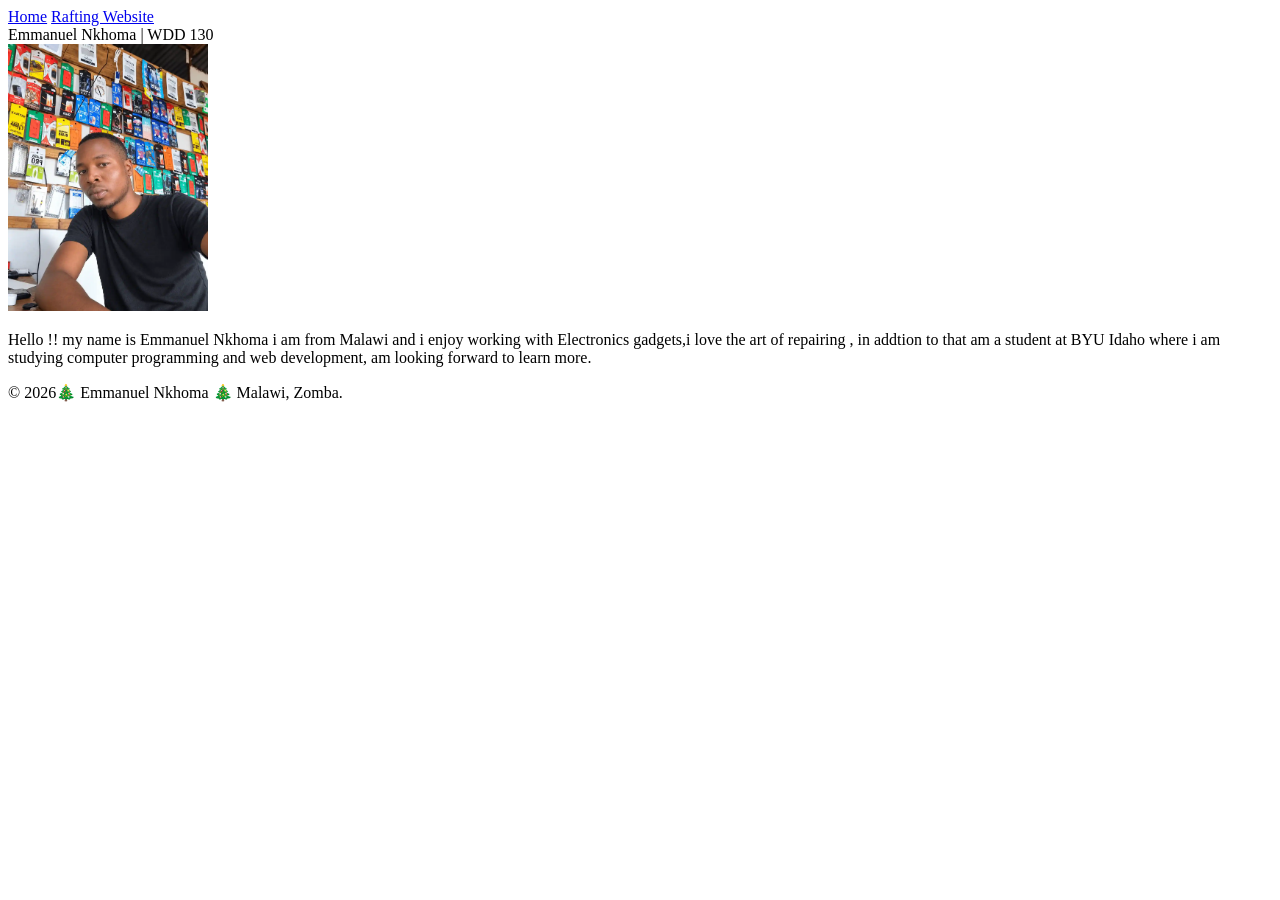
==== Index.html @ 5a78f328 "image name changed Signed-off-by: judah1999 <enkhoma@byupathway.edu>" ====
<!DOCTYPE html>
<html lang="en">

<head>
    <meta charset="UTF-8">
    <meta name="viewport" content="width=device-width, initial-scale=1.0">
    <title>Emmanuel Nkhoma | WDD 130 </title>

</head>

<body>
    <header>
        <nav>
            <a href="#">Home</a>
            <a href="wwr/">Rafting Website</a>
        </nav>

    </header>

    <h>Emmanuel Nkhoma | WDD 130</h>


    <main>


        <img src="images/profile.webp" alt="Hello my name is Emmanuel Nkhoma" width="200">
        <p>Hello
            !! my name is Emmanuel Nkhoma i am from Malawi and i enjoy working with Electronics
            gadgets,i love the art of repairing , in addtion to that am a student at BYU Idaho
            where i am studying computer programming and web development, am looking forward to
            learn more.</p>
    </main>
    <footer>
        <p>© 2026🎄 Emmanuel Nkhoma 🎄 Malawi, Zomba. </p>
    </footer>
</body>

</html>
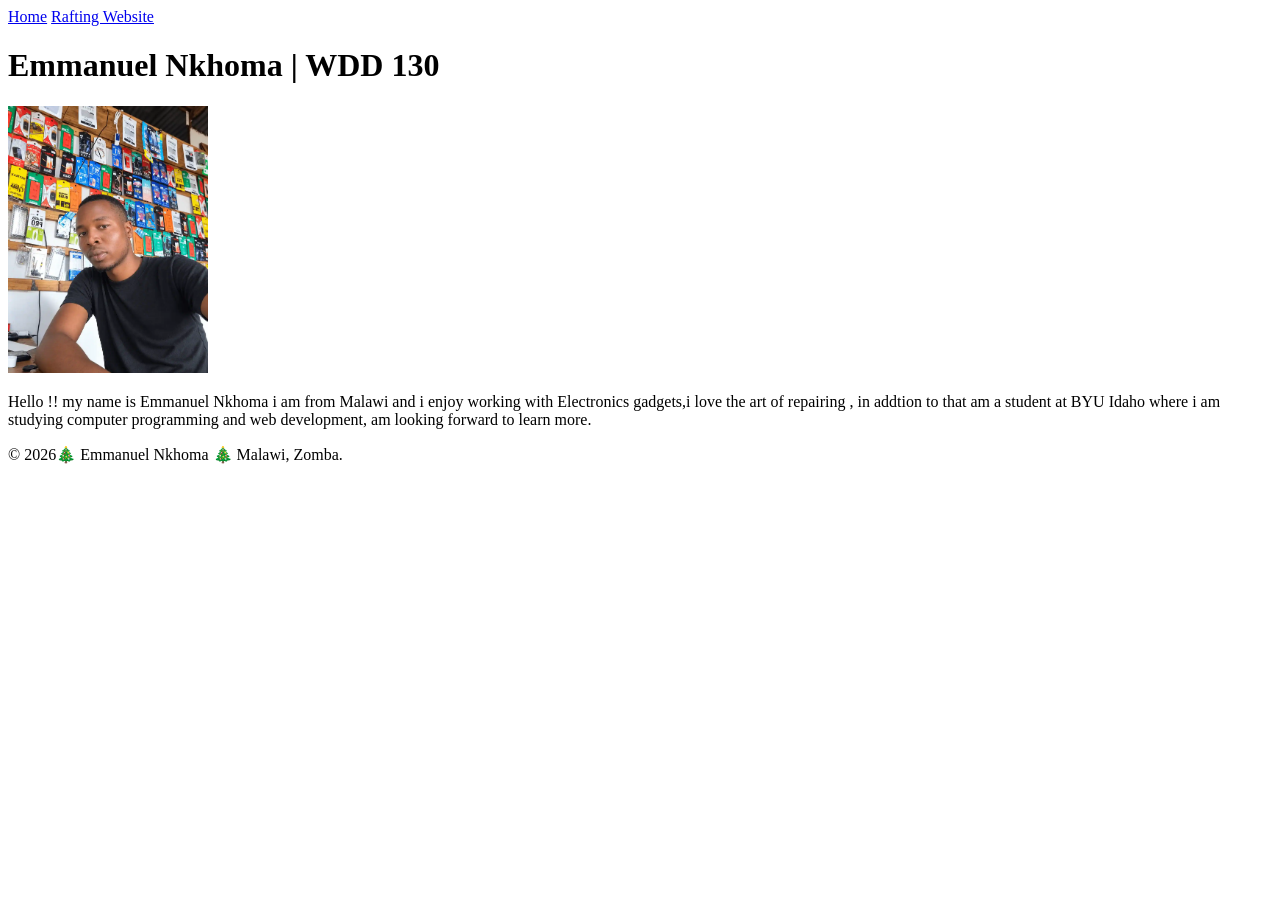
==== commit 04e7c684: "add Signed-off-by: judah1999 <enkhoma@byupathway.edu>" ====
--- a/Index.html
+++ b/Index.html
@@ -17,13 +17,13 @@
 
     </header>
 
-    <h>Emmanuel Nkhoma | WDD 130</h>
+    <h1>Emmanuel Nkhoma | WDD 130</h1>
 
 
     <main>
 
 
-        <img src="images/profile.webp" alt="Hello my name is Emmanuel Nkhoma" width="200">
+        <img src="images/profile.webp" alt="Emmanuel Nkhoma Profile Picture" width="200">
         <p>Hello
             !! my name is Emmanuel Nkhoma i am from Malawi and i enjoy working with Electronics
             gadgets,i love the art of repairing , in addtion to that am a student at BYU Idaho
